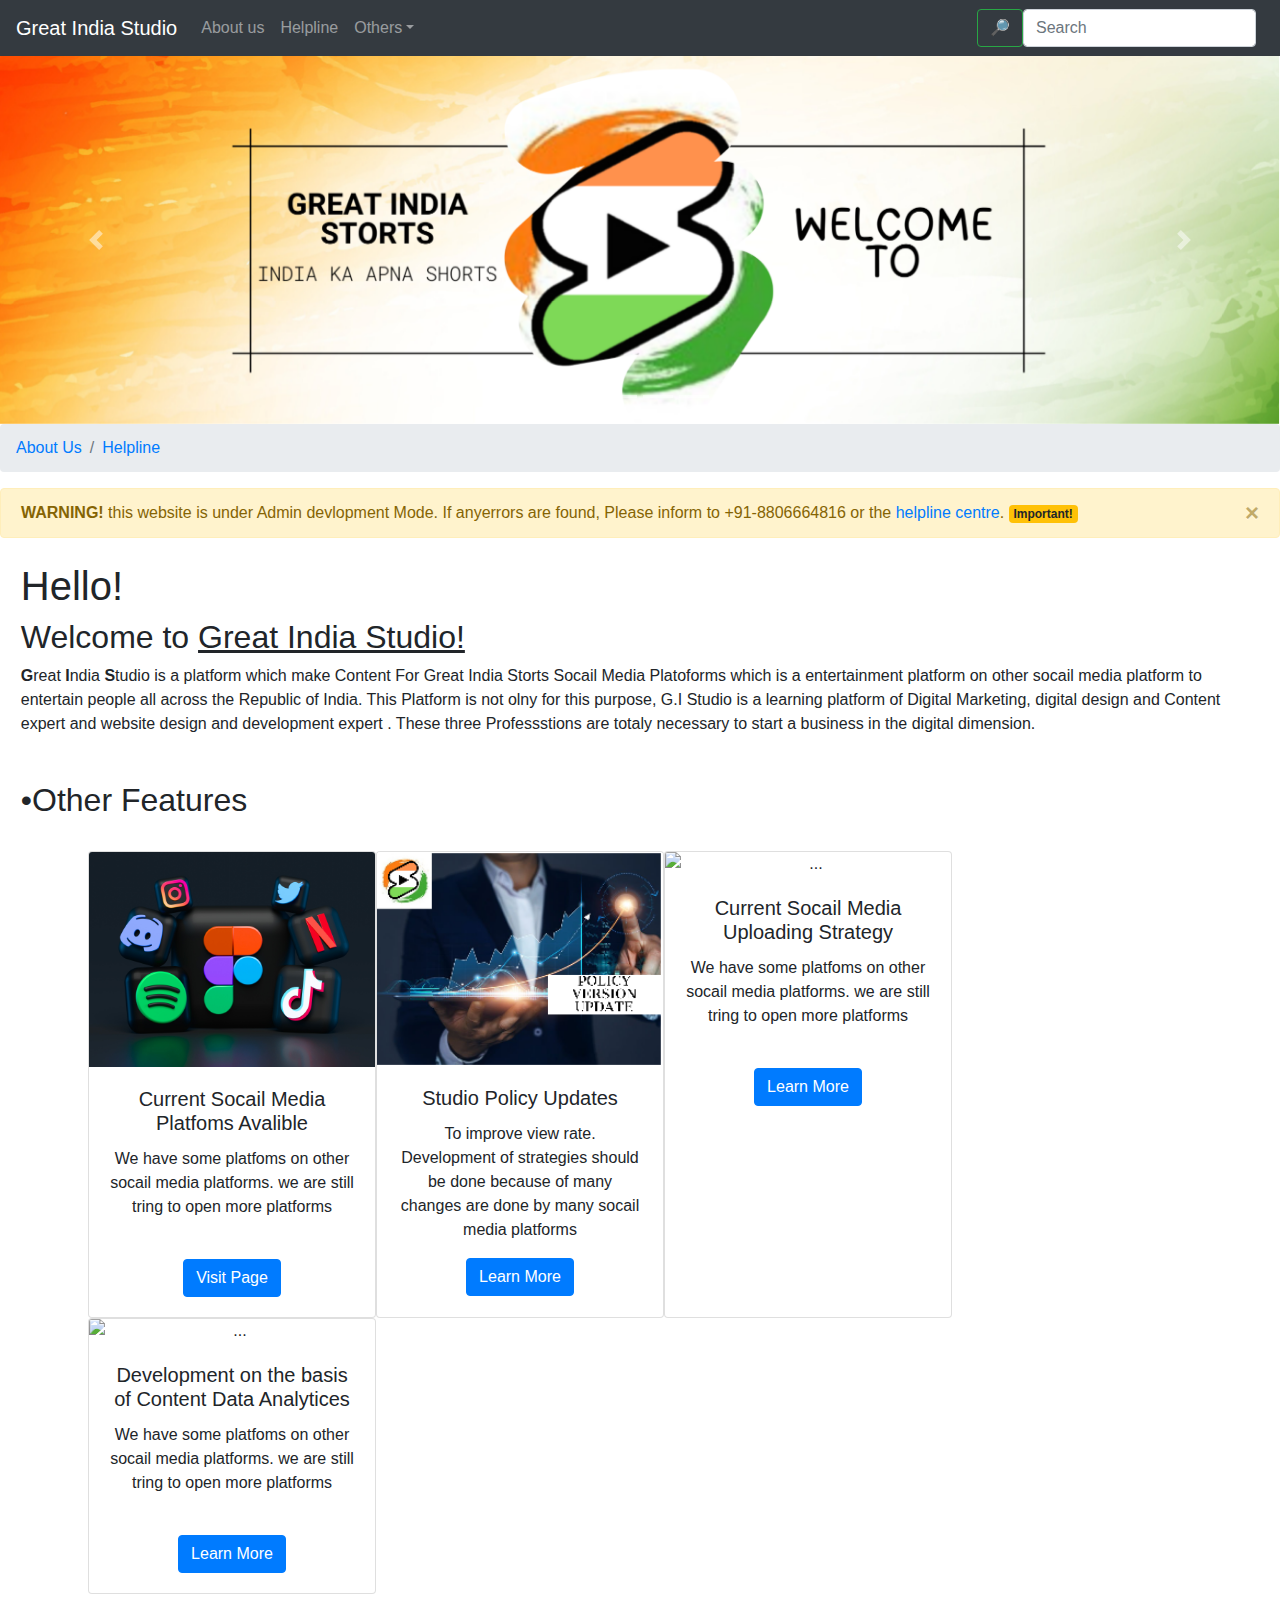
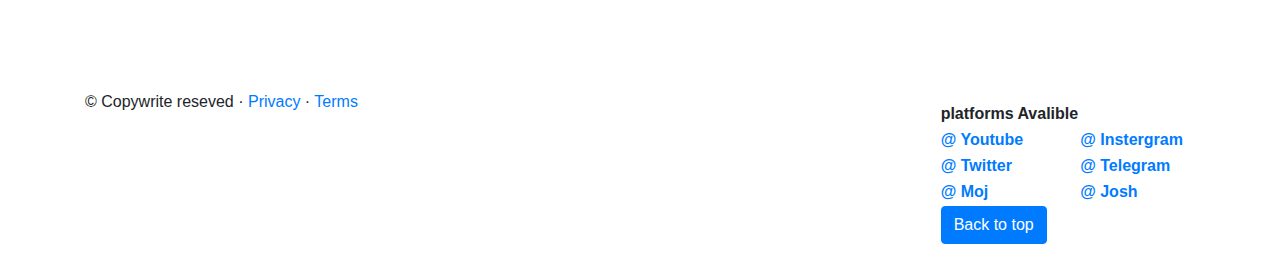
==== index.html @ be5ae5ed "Add files via upload" ====
<!doctype html>
<html lang="en">
  <head>
    <!-- Required meta tags -->
    <meta charset="utf-8">
    <meta name="viewport"
      content="width=device-width, initial-scale=1.0, shrink-to-fit=no">

    <!-- Bootstrap CSS -->
    <link rel="stylesheet"
      href="https://cdn.jsdelivr.net/npm/bootstrap@4.4.1/dist/css/bootstrap.min.css"
      integrity="sha384-Vkoo8x4CGsO3+Hhxv8T/Q5PaXtkKtu6ug5TOeNV6gBiFeWPGFN9MuhOf23Q9Ifjh"
      crossorigin="anonymous">
    <title>Great India Studio</title>
    <style>
      
      .photocard{
        margin:1% 5%;
        text-align: center;
      }
      .card{
        float:left;
        width: 18rem;
      }
      .bix-2{
        text-align: center;
      }
      @media only screen and (max-width: 600px)
      {
      .card{
        float: top;
        width: 18rem;
      }
      }
      @media only screen and (max-width: 425px)
      {
        .card{
        float: top;
        width: 20rem;
        }
      }
    </style>
  </head>
  <body>
    <!-- Navbar -->
    <nav class="navbar navbar-expand-lg navbar-dark bg-dark">
      <a class="navbar-brand" href="#">Great India Studio</a>
      <button class="navbar-toggler" type="button" data-toggle="collapse"
        data-target="#navbarSupportedContent"
        aria-controls="navbarSupportedContent" aria-expanded="false"
        aria-label="Toggle navigation">
        <span class="navbar-toggler-icon"></span>
      </button>

      <div class="collapse navbar-collapse" id="navbarSupportedContent">
        <ul class="navbar-nav mr-auto">
          <li class="nav-item">
            <a class='nav-link' href='/html/aboutus'>About us</a>
          </li>
          <li class="nav-item">
            <a class='nav-link' href='/html/helpline.html'>Helpline</a>
          </li>
          <li class="nav-item dropdown">
            <a class="nav-link dropdown-toggle" href="#" id="navbarDropdown"
              role="button" data-toggle="dropdown" aria-haspopup="true"
              aria-expanded="false">Others</a>
            <div class="dropdown-menu" aria-labelledby="navbarDropdown">
              <a class="dropdown-item" href="/html/mysubsriptions.html">My Subcriptions</a>
              <a class="dropdown-item" href="/html/getsubsriptions.html">Get Subsriptions</a>
              <a class="dropdown-item" href="/html/startlearning.html">Start Learning</a>
              <a class="dropdown-item" href="#">IN-TEC.com</a>
              <div class="dropdown-divider"></div>
              <a class='dropdown-item' href="/html/helpline.html">Helpline</a>
              <a class="dropdown-item" href="#">Website Verson</a>
            </div>
          </li>
        </ul>
        <form class="form-inline my-2 my-lg-0">
          <button class="btn btn-outline-success my-2 my-sm-0"
            type="submit">🔎</button>
          <input class="form-control mr-sm-2" type="search" placeholder="Search"
            aria-label="Search">
        </form>
      </div>
    </div>
  </nav>
  <!-- /Navbar -->
  <!-- Carousel -->
  <div id="carouselExampleIndicators" class="carousel slide carousel-fade"
    data-ride="carousel">
    <ol class="carousel-indicators">
      <li data-target="#carouselExampleIndicators" data-slide-to="0"
        class="active"></li>
      <li data-target="#carouselExampleIndicators" data-slide-to="1"></li>
      <li data-target="#carouselExampleIndicators" data-slide-to="2"></li>
      <li data-target="#carouselExampleIndicators" data-slide-to="3"></li>
    </ol>
    <div class="carousel-inner">
      <div class="carousel-item active">
        <img src="/Images/Carousel/Carousel(1).png" class="d-block w-100"
          alt="...">
      </div>
      <div class="carousel-item">
        <img src="/Images/Carousel/Carousel(2).png" class="d-block w-100"
          alt="...">
      </div>
      <div class="carousel-item">
        <img src="/Images/Carousel/Carousel(3).png" class="d-block w-100"
          alt="...">
      </div>
      <div class="carousel-item">
        <img src="/Images/Carousel/Carousel(4).png" class="d-block w-100"
          alt="...">
      </div>
    </div>
    <a class="carousel-control-prev" href="#carouselExampleIndicators"
      role="button" data-slide="prev">
      <span class="carousel-control-prev-icon" aria-hidden="true"></span>
      <span class="sr-only">Previous</span>
    </a>
    <a class="carousel-control-next" href="#carouselExampleIndicators"
      role="button" data-slide="next">
      <span class="carousel-control-next-icon" aria-hidden="true"></span>
      <span class="sr-only">Next</span>
    </a>
  </div>
  <!-- /Carouel -->
  <!-- Breadcrumb -->
  <nav aria-label="breadcrumb">
    <ol class="breadcrumb">
      <li class="breadcrumb-item"><a href='/html/aboutus'>About Us</a></li>
      <li class="breadcrumb-item"><a href='/html/helpline'>Helpline</a></li>
    </ol>
  </nav>
  <!-- /Breadcrumb -->
  <!--- Warning -->
  <div class="alert alert-warning alert-dismissible fade show"
    role="alert">
    <strong>WARNING!</strong> this website is under Admin devlopment
    Mode. If
    anyerrors are found, Please inform to +91-8806664816 or the <a
      href="underdevelopmentpage(bst).html">helpline centre</a>.
    <span class="badge badge-warning">Important!</span>
    <button type="button" class="close" data-dismiss="alert"
      aria-label="Close">
      <span aria-hidden="true">&times;</span>
    </button>
  </div>
  <!--- /Warning -->
  <!-- title and subtitles -->
  <div class="p-2" style="margin: 1% 1%;">
    <h1>Hello!</h1>
    <h2 class>Welcome to <u>Great India Studio!</u></h2>
    <p><strong>G</strong>reat <strong>I</strong>ndia <strong>S</strong>tudio is
      a platform which make Content For Great India Storts Socail Media
      Platoforms which is a entertainment platform on other socail media
      platform to entertain people all across the Republic of India. This
      Platform is not olny for this purpose, G.I Studio is a learning platform
      of Digital Marketing, digital design and Content expert and website design
      and development expert . These three Professstions are totaly necessary to
      start a business in the digital dimension.
    </div>
    <!--- Photo card --->
    <section>
      <h2 class="p-2" style="margin: 1%;">•Other Features</h2>
      <div class="photocard">
     <div class="bix-2">
      <div class="row container-fulid m-4">
        <!--- card1 --->
        <div class="card">
          <img
            src="/Images/photo card/photocard1.png"
            class="card-img-top"
            alt="...">
          <div class="card-body">
            <h5
              class="card-title">Current
              Socail Media
              Platfoms
              Avalible</h5>
            <p class="card-text">We have
              some platfoms on
              other socail media
              platforms. we are still
              tring to open more
              platforms
            </p>
            <br>
            <a class='btn btn-primary' href='/html/csmpa'>Visit Page</a>
          </div>
        </div>
        <!--- card2 --->
        <div class="card"
          style="width: 18rem;">
          <img
            src="/Images/photo card/photocard2.png"
            class="card-img-top"
            alt="...">
          <div class="card-body">
            <h5
              class="card-title">Studio
              Policy Updates</h5>
            <p class="card-text">To
              improve view rate.
              Development of
              strategies should be
              done because
              of many changes are done
              by many socail media
              platforms</p>
            <a class='btn btn-primary' href='/html/spu'>Learn More</a>
          </div>
        </div>
        <!--- card3 -->
        <div class="card"
          style="width: 18rem;">
          <img
            src="/Images/photo card/photocard3.png"
            class="card-img-top"
            alt="...">
          <div class="card-body">
            <h5
              class="card-title">Current
              Socail Media
              Uploading Strategy</h5>
            <p class="card-text">We have
              some platfoms on
              other socail media
              platforms. we are still
              tring to open more
              platforms
            </p>
            <br>
            <a class='btn btn-primary' href='/html/csmus'>Learn More</a>
          </div>
        </div>
        <!--- card4 -->
        <div class="card"
          style="width: 18rem;">
          <img
            src="/Images/photo card/photocard4.png"
            class="card-img-top"
            alt="...">
          <div class="card-body">
            <h5 class="card-title">
              Development on the basis
              of
              Content Data
              Analytices</h5>
            <p class="card-text">We have
              some platfoms on
              other socail media
              platforms. we are still
              tring to open more
              platforms
            </p>
            <br>
            <a class='btn btn-primary' href='/html/dbcda'>Learn More</a>
          </div>
        </div>
      </div>
      </div>
      </div>
    </section>
  </div>
  <!-- /photocard -->
    <!-- Footer -->

    <br>
    <br>
    <br>
    <footer class="container">
      <div class=" float-right" style="margin: 1%;">
        <table>
          <tr>
            <th>platforms Avalible</th>
          </tr>
          <tr>
            <th><a
                href="https://www.youtube.com/channel/UCbAlfkTy1FGHcvU2WXvAagA">@
                Youtube </a></th>
            <th><a href="!#!">@ Instergram </a></th>
          </tr>
          <tr>
            <th><a href="!#!">@ Twitter </a></th>
            <th><a href="!#!">@ Telegram </a></th>
          </tr>
          <tr>
            <th><a href="!#!">@ Moj </a></th>
            <th><a href="!#!">@ Josh </a></th>
          </tr>
          <tr>
            <th><a href="#" class="btn btn-primary">Back to top</a></th>
          </tr>
        </table>
      </div>
      <p>© Copywrite reseved · <a href='/html/privacy'>Privacy</a> · <a href='/html/terms'>Terms</a></p>
    </footer>
    <!-- Optional JavaScript -->
    <!-- jQuery first, then Popper.js, then Bootstrap JS -->
    <script src="https://code.jquery.com/jquery-3.4.1.slim.min.js"
      integrity="sha384-J6qa4849blE2+poT4WnyKhv5vZF5SrPo0iEjwBvKU7imGFAV0wwj1yYfoRSJoZ+n"
      crossorigin="anonymous"></script>
    <script
      src="https://cdn.jsdelivr.net/npm/popper.js@1.16.0/dist/umd/popper.min.js"
      integrity="sha384-Q6E9RHvbIyZFJoft+2mJbHaEWldlvI9IOYy5n3zV9zzTtmI3UksdQRVvoxMfooAo"
      crossorigin="anonymous"></script>
    <script
      src="https://cdn.jsdelivr.net/npm/bootstrap@4.4.1/dist/js/bootstrap.min.js"
      integrity="sha384-wfSDF2E50Y2D1uUdj0O3uMBJnjuUD4Ih7YwaYd1iqfktj0Uod8GCExl3Og8ifwB6"
      crossorigin="anonymous"></script>
  </body>
</html>
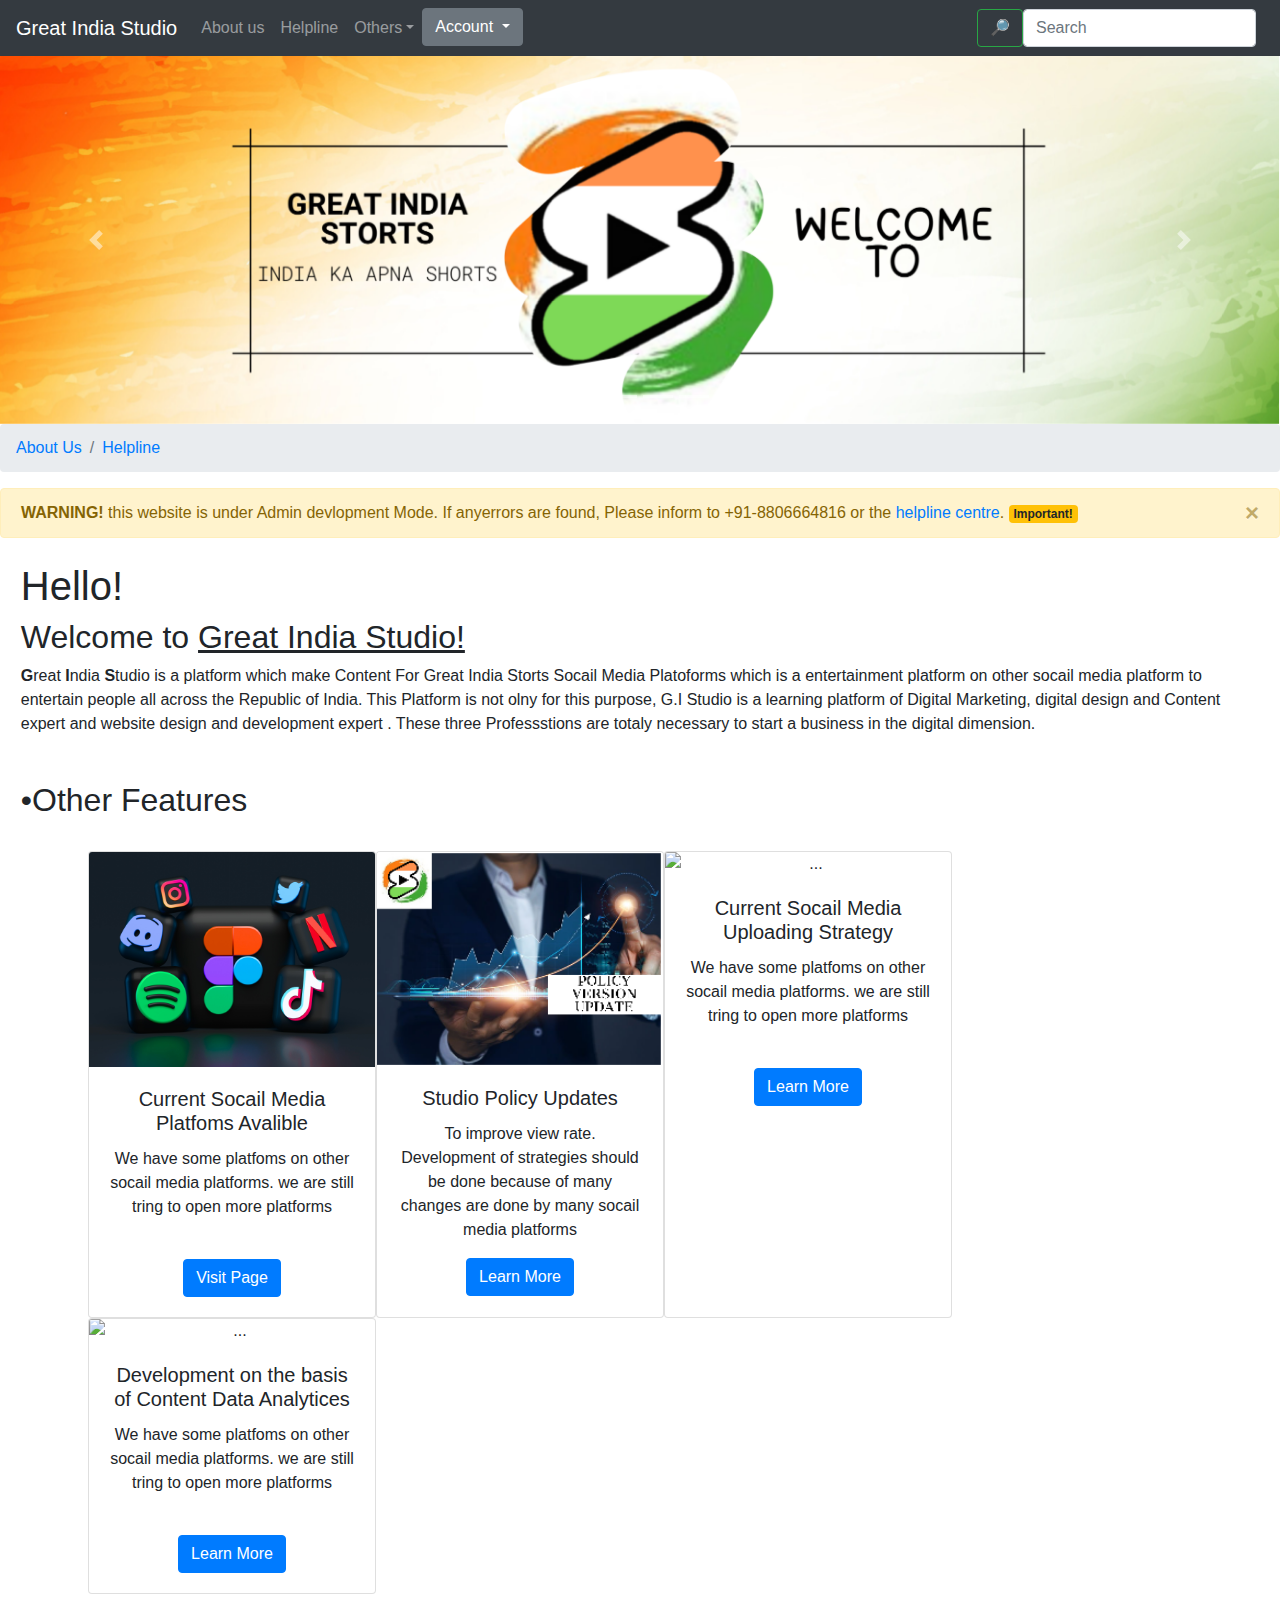
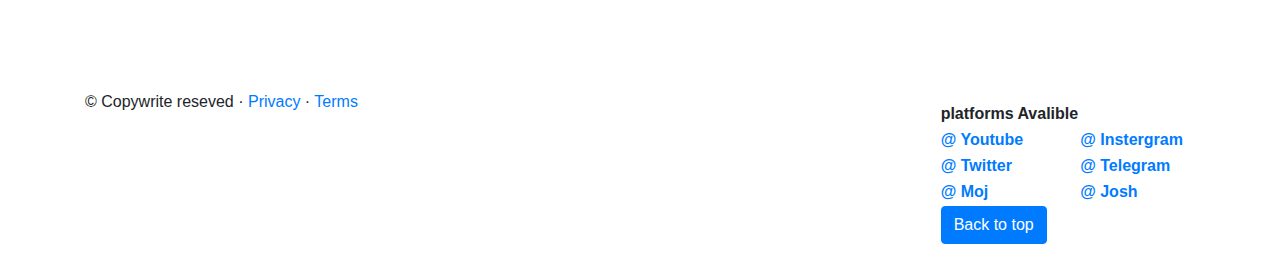
==== commit fa0dbb6f: "account button" ====
--- a/index.html
+++ b/index.html
@@ -2,10 +2,12 @@
 <!doctype html>
 <html lang="en">
   <head>
+    <!-- Required code link -->
+     <link rel="stylesheet" href="/css/index.css">
+
     <!-- Required meta tags -->
     <meta charset="utf-8">
-    <meta name="viewport"
-      content="width=device-width, initial-scale=1.0, shrink-to-fit=no">
+    <meta name="viewport"content="width=device-width, initial-scale=1.0, shrink-to-fit=no">
 
     <!-- Bootstrap CSS -->
     <link rel="stylesheet"
@@ -13,34 +15,6 @@
       integrity="sha384-Vkoo8x4CGsO3+Hhxv8T/Q5PaXtkKtu6ug5TOeNV6gBiFeWPGFN9MuhOf23Q9Ifjh"
       crossorigin="anonymous">
     <title>Great India Studio</title>
-    <style>
-      
-      .photocard{
-        margin:1% 5%;
-        text-align: center;
-      }
-      .card{
-        float:left;
-        width: 18rem;
-      }
-      .bix-2{
-        text-align: center;
-      }
-      @media only screen and (max-width: 600px)
-      {
-      .card{
-        float: top;
-        width: 18rem;
-      }
-      }
-      @media only screen and (max-width: 425px)
-      {
-        .card{
-        float: top;
-        width: 20rem;
-        }
-      }
-    </style>
   </head>
   <body>
     <!-- Navbar -->
@@ -56,10 +30,10 @@
       <div class="collapse navbar-collapse" id="navbarSupportedContent">
         <ul class="navbar-nav mr-auto">
           <li class="nav-item">
-            <a class='nav-link' href='/html/aboutus'>About us</a>
+            <a class='nav-link' href='/html/aboutus.html'>About us</a>
           </li>
           <li class="nav-item">
-            <a class='nav-link' href='/html/helpline.html'>Helpline</a>
+            <a class='nav-link' href=/html/helpline.html'>Helpline</a>
           </li>
           <li class="nav-item dropdown">
             <a class="nav-link dropdown-toggle" href="#" id="navbarDropdown"
@@ -75,6 +49,15 @@
               <a class="dropdown-item" href="#">Website Verson</a>
             </div>
           </li>
+          <div class="dropdown">
+            <button class="btn btn-secondary dropdown-toggle" type="button" id="dropdownMenuButton" data-toggle="dropdown" aria-haspopup="true" aria-expanded="false">
+              Account
+            </button>
+            <div class="dropdown-menu" aria-labelledby="dropdownMenuButton">
+              <a class="dropdown-item" href="#">Sign in</a>
+              <a class="dropdown-item" href="#">Sign up</a>
+            </div>
+          </div>
         </ul>
         <form class="form-inline my-2 my-lg-0">
           <button class="btn btn-outline-success my-2 my-sm-0"
@@ -140,7 +123,7 @@
     <strong>WARNING!</strong> this website is under Admin devlopment
     Mode. If
     anyerrors are found, Please inform to +91-8806664816 or the <a
-      href="underdevelopmentpage(bst).html">helpline centre</a>.
+      href="/html/helpline.html">helpline centre</a>.
     <span class="badge badge-warning">Important!</span>
     <button type="button" class="close" data-dismiss="alert"
       aria-label="Close">
@@ -187,7 +170,7 @@
               platforms
             </p>
             <br>
-            <a class='btn btn-primary' href='/html/csmpa'>Visit Page</a>
+            <a class='btn btn-primary' href='/html/CSMPA.html'>Visit Page</a>
           </div>
         </div>
         <!--- card2 --->
@@ -209,7 +192,7 @@
               of many changes are done
               by many socail media
               platforms</p>
-            <a class='btn btn-primary' href='/html/spu'>Learn More</a>
+            <a class='btn btn-primary' href='/html/SPU.html'>Learn More</a>
           </div>
         </div>
         <!--- card3 -->
@@ -232,7 +215,7 @@
               platforms
             </p>
             <br>
-            <a class='btn btn-primary' href='/html/csmus'>Learn More</a>
+            <a class='btn btn-primary' href='/html/CSMUS.html'>Learn More</a>
           </div>
         </div>
         <!--- card4 -->
@@ -256,7 +239,7 @@
               platforms
             </p>
             <br>
-            <a class='btn btn-primary' href='/html/dbcda'>Learn More</a>
+            <a class='btn btn-primary' href='/html/DBCDA.html'>Learn More</a>
           </div>
         </div>
       </div>
--- a/css/index.css
+++ b/css/index.css
@@ -0,0 +1,25 @@
+.photocard{
+    margin:1% 5%;
+    text-align: center;
+  }
+  .card{
+    float:left;
+    width: 18rem;
+  }
+  .bix-2{
+    text-align: center;
+  }
+  @media only screen and (max-width: 600px)
+  {
+  .card{
+    float: top;
+    width: 18rem;
+  }
+  }
+  @media only screen and (max-width: 425px)
+  {
+    .card{
+    float: top;
+    width: 20rem;
+    }
+  }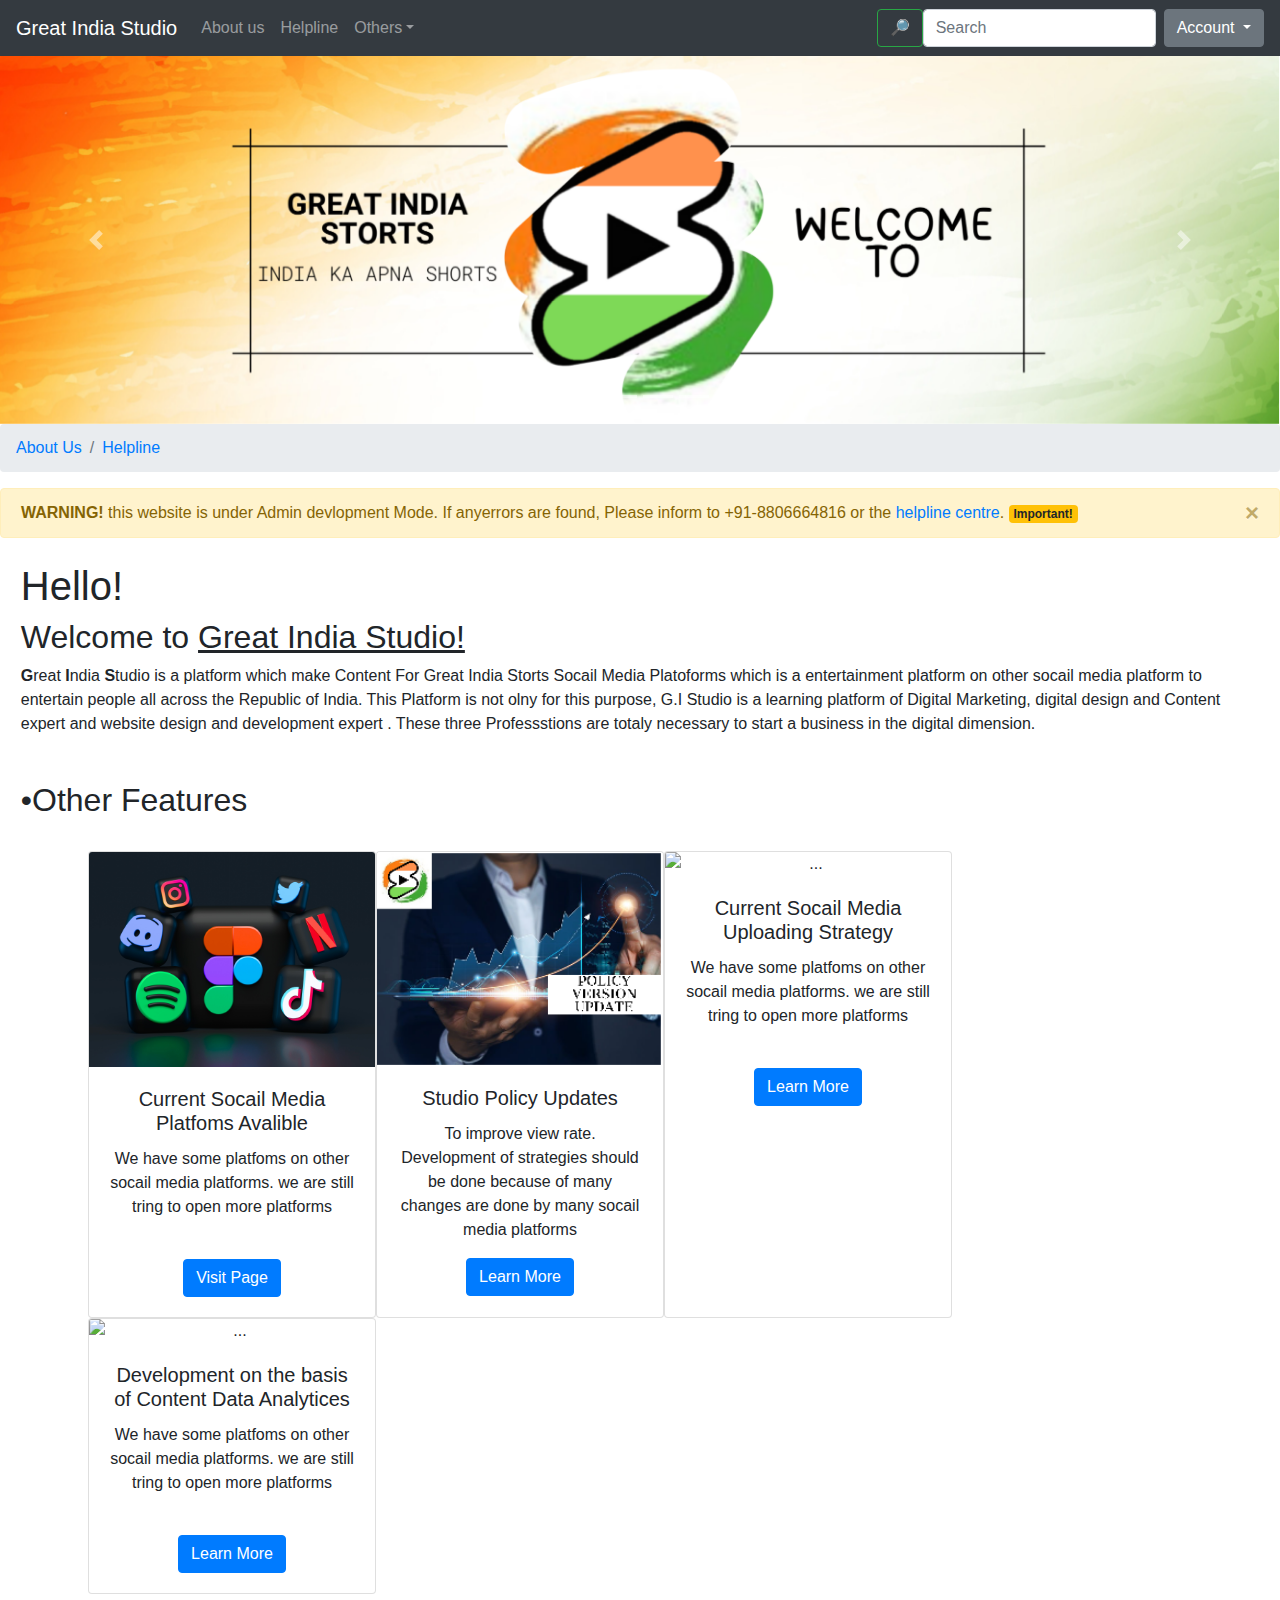
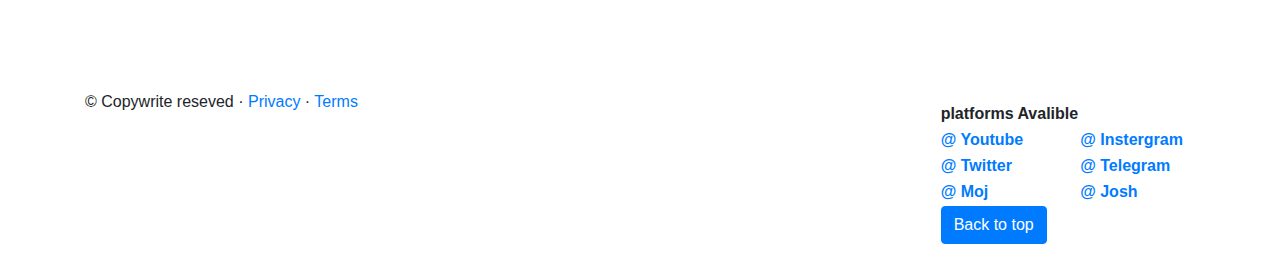
==== commit 62682d93: "change" ====
--- a/index.html
+++ b/index.html
@@ -49,15 +49,6 @@
               <a class="dropdown-item" href="#">Website Verson</a>
             </div>
           </li>
-          <div class="dropdown">
-            <button class="btn btn-secondary dropdown-toggle" type="button" id="dropdownMenuButton" data-toggle="dropdown" aria-haspopup="true" aria-expanded="false">
-              Account
-            </button>
-            <div class="dropdown-menu" aria-labelledby="dropdownMenuButton">
-              <a class="dropdown-item" href="#">Sign in</a>
-              <a class="dropdown-item" href="#">Sign up</a>
-            </div>
-          </div>
         </ul>
         <form class="form-inline my-2 my-lg-0">
           <button class="btn btn-outline-success my-2 my-sm-0"
@@ -65,6 +56,15 @@
           <input class="form-control mr-sm-2" type="search" placeholder="Search"
             aria-label="Search">
         </form>
+      </div>
+    </div>
+    <div class="dropdown">
+      <button class="btn btn-secondary dropdown-toggle" type="button" id="dropdownMenuButton" data-toggle="dropdown" aria-haspopup="true" aria-expanded="false">
+        Account
+      </button>
+      <div class="dropdown-menu" aria-labelledby="dropdownMenuButton">
+        <a class="dropdown-item" href="#">Sign in</a>
+        <a class="dropdown-item" href="#">Sign up</a>
       </div>
     </div>
   </nav>
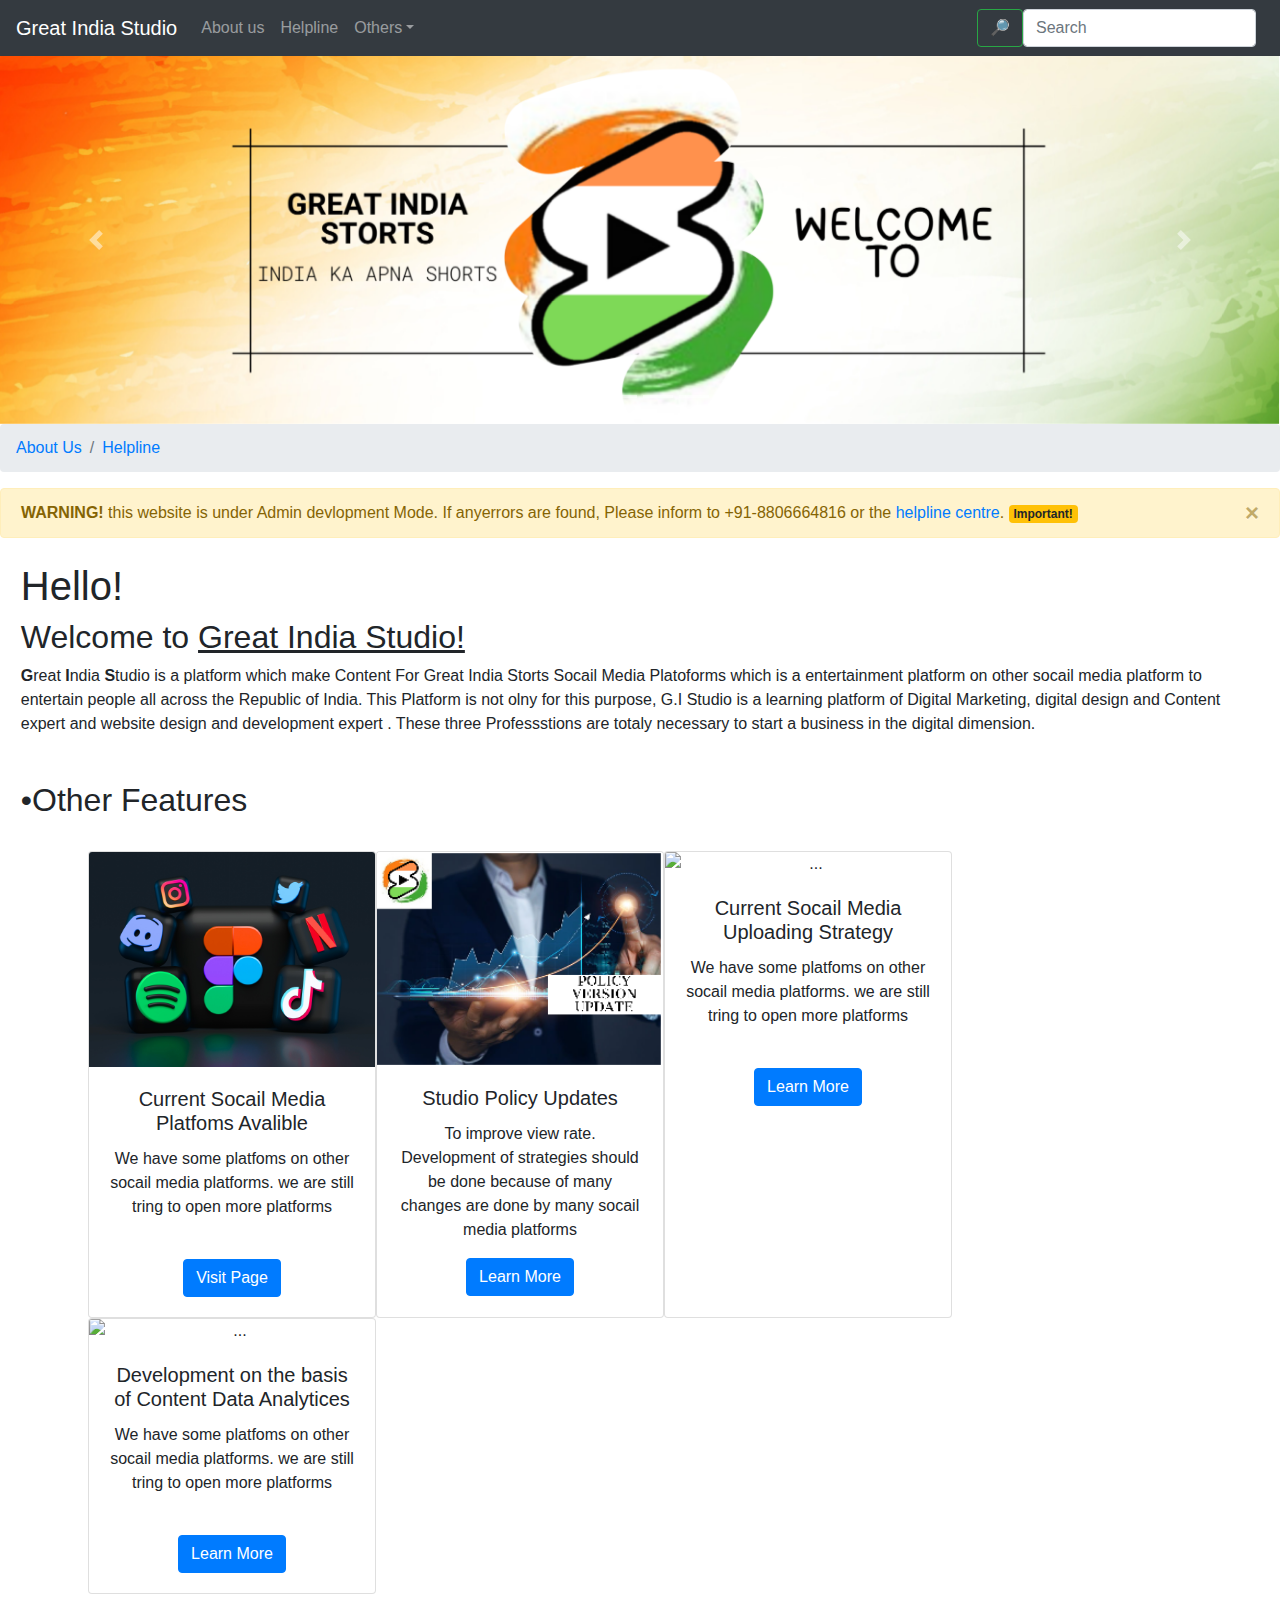
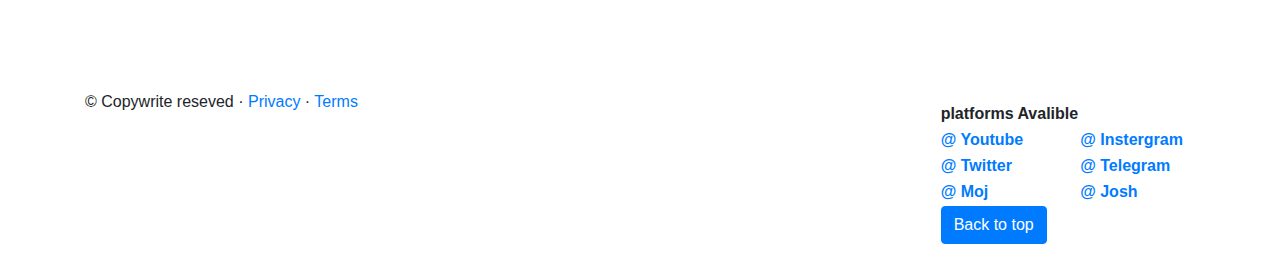
==== commit ccf0d8cc: "making aboutus.html file Responsive" ====
--- a/index.html
+++ b/index.html
@@ -56,15 +56,6 @@
           <input class="form-control mr-sm-2" type="search" placeholder="Search"
             aria-label="Search">
         </form>
-      </div>
-    </div>
-    <div class="dropdown">
-      <button class="btn btn-secondary dropdown-toggle" type="button" id="dropdownMenuButton" data-toggle="dropdown" aria-haspopup="true" aria-expanded="false">
-        Account
-      </button>
-      <div class="dropdown-menu" aria-labelledby="dropdownMenuButton">
-        <a class="dropdown-item" href="#">Sign in</a>
-        <a class="dropdown-item" href="#">Sign up</a>
       </div>
     </div>
   </nav>
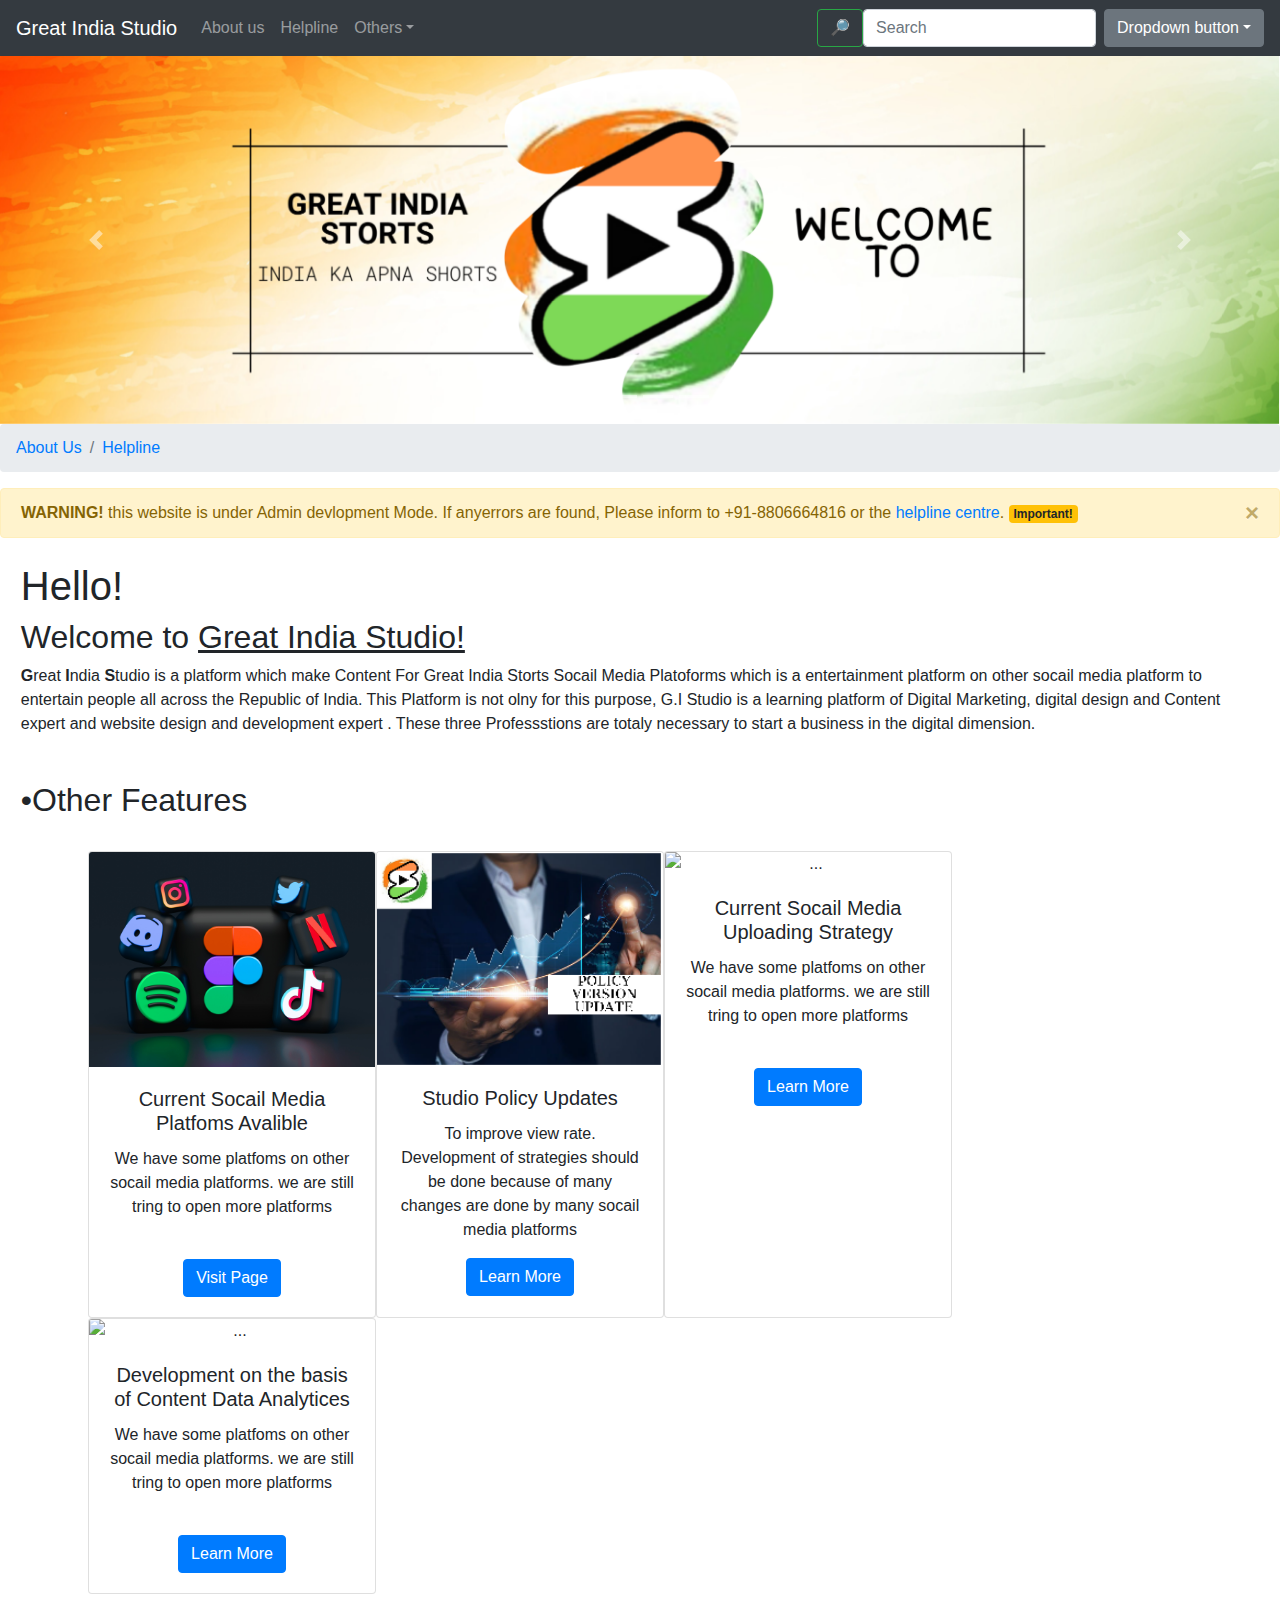
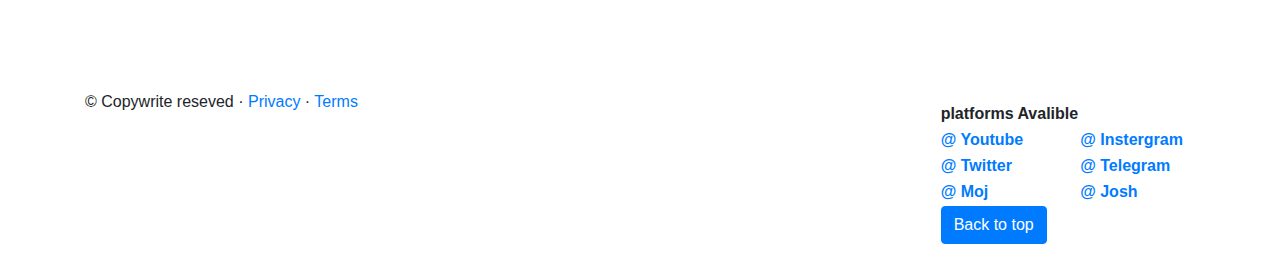
==== commit 553a642d: "#5" ====
--- a/index.html
+++ b/index.html
@@ -30,10 +30,10 @@
       <div class="collapse navbar-collapse" id="navbarSupportedContent">
         <ul class="navbar-nav mr-auto">
           <li class="nav-item">
-            <a class='nav-link' href='/html/aboutus.html'>About us</a>
+            <a class='nav-link' href="/html/aboutus.html">About us</a>
           </li>
           <li class="nav-item">
-            <a class='nav-link' href=/html/helpline.html'>Helpline</a>
+            <a class='nav-link' href="/html/helpline.html">Helpline</a>
           </li>
           <li class="nav-item dropdown">
             <a class="nav-link dropdown-toggle" href="#" id="navbarDropdown"
@@ -56,6 +56,13 @@
           <input class="form-control mr-sm-2" type="search" placeholder="Search"
             aria-label="Search">
         </form>
+      </div>
+    </div>
+    <div class="dropdown">
+      <button class="btn btn-secondary dropdown-toggle" type="button" id="dropdownMenuButton" data-toggle="dropdown" aria-haspopup="true" aria-expanded="false">Dropdown button</button>
+      <div class="dropdown-menu" aria-labelledby="dropdownMenuButton">
+        <a class="dropdown-item" href="#">Sign Up</a>
+        <a class="dropdown-item" href="#">Sign In</a>
       </div>
     </div>
   </nav>
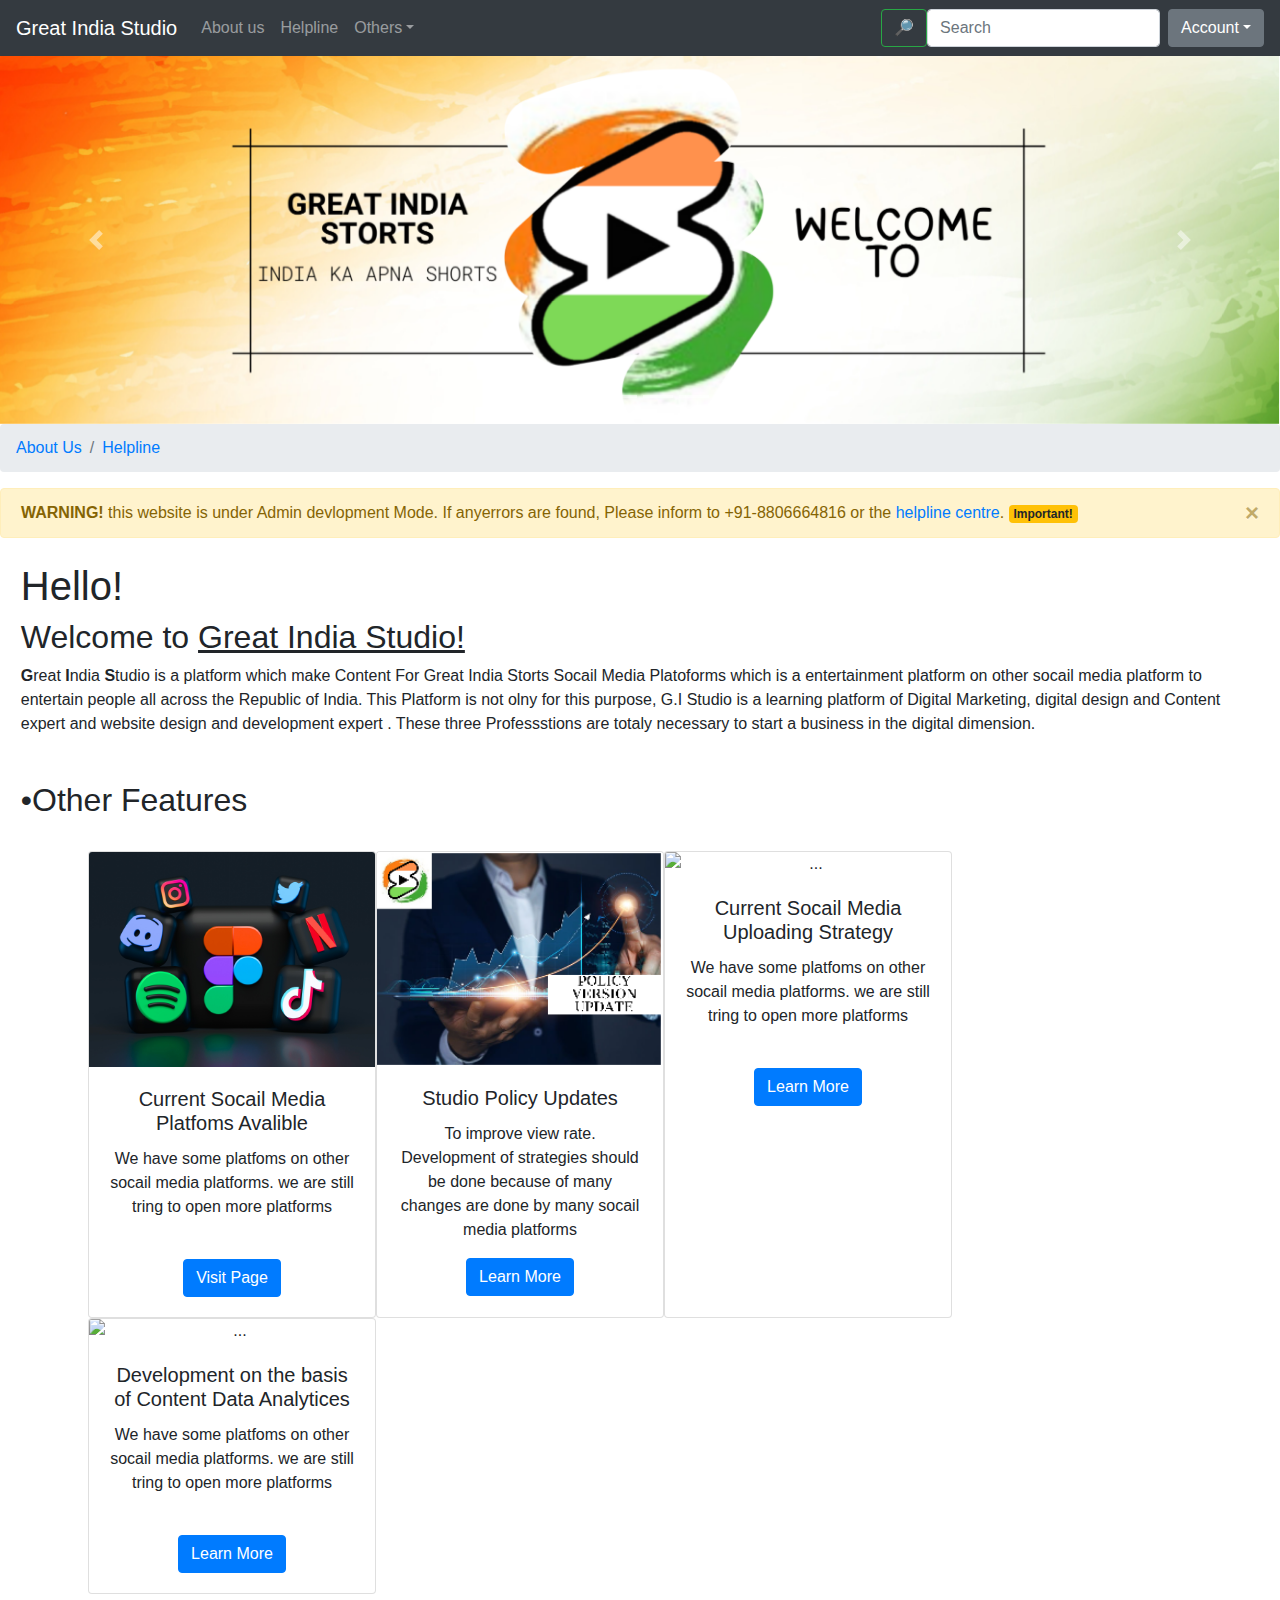
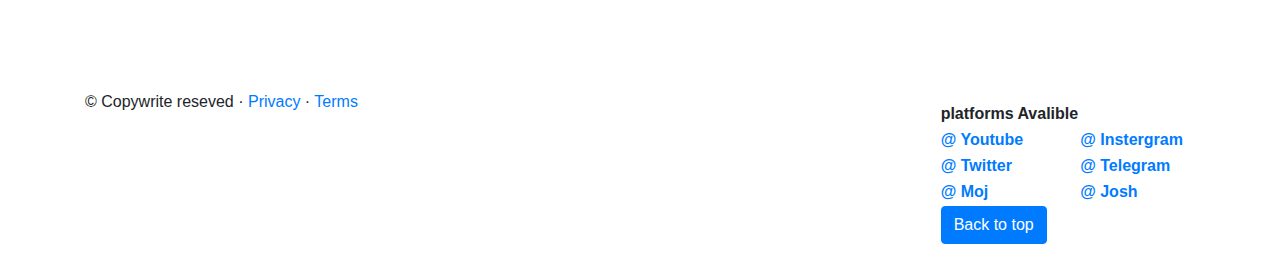
==== commit 16ccd6ce: "making SPU page responsive" ====
--- a/index.html
+++ b/index.html
@@ -59,7 +59,7 @@
       </div>
     </div>
     <div class="dropdown">
-      <button class="btn btn-secondary dropdown-toggle" type="button" id="dropdownMenuButton" data-toggle="dropdown" aria-haspopup="true" aria-expanded="false">Dropdown button</button>
+      <button class="btn btn-secondary dropdown-toggle" type="button" id="dropdownMenuButton" data-toggle="dropdown" aria-haspopup="true" aria-expanded="false">Account</button>
       <div class="dropdown-menu" aria-labelledby="dropdownMenuButton">
         <a class="dropdown-item" href="#">Sign Up</a>
         <a class="dropdown-item" href="#">Sign In</a>
